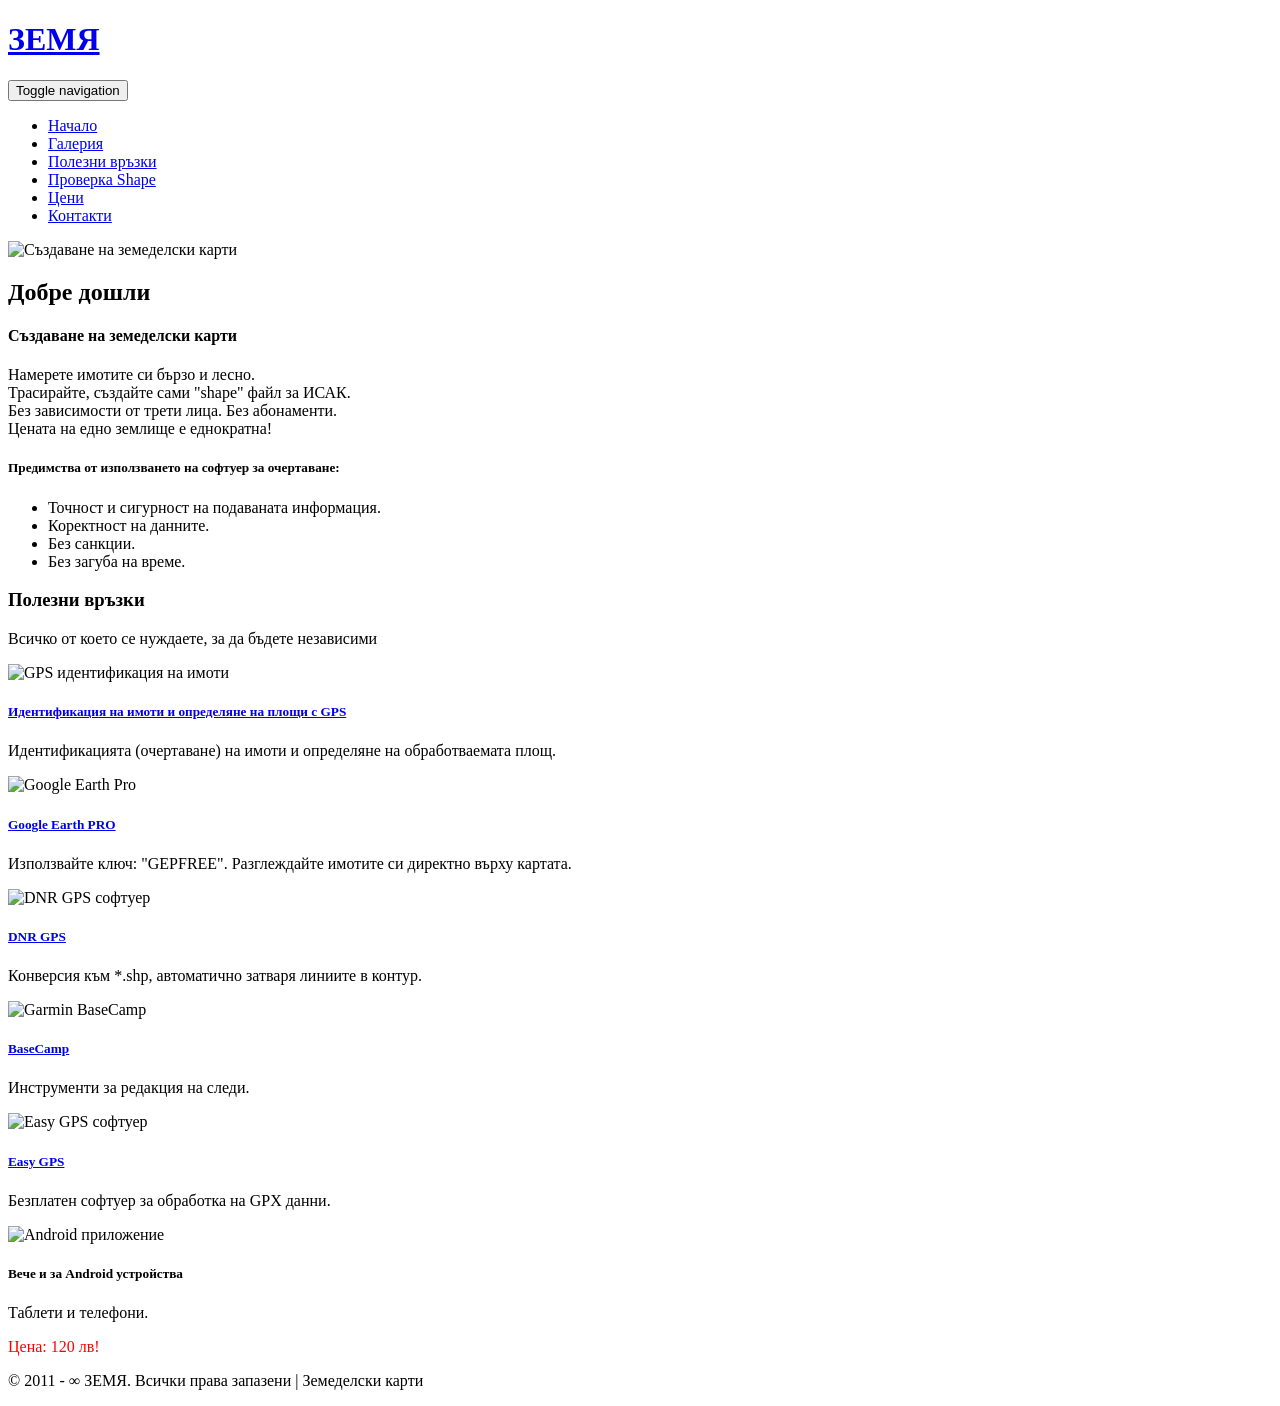
==== index.html @ 81945b33 "промяна на работещ топ бутон" ====
<!DOCTYPE html>
<html lang="bg">
<head>
    <title>ЗЕМЯ - Земеделски карти, очертаване на имоти, Shape файлове за ИСАК</title>
    <meta name="viewport" content="width=device-width, initial-scale=1">
    <meta http-equiv="Content-Type" content="text/html; charset=utf-8">
    <meta name="description" content="Създаване на земеделски карти за ИСАК. Очертаване на имоти, трасиране и генериране на Shape файлове. Без абонаменти и зависимости от трети лица.">
    <meta name="keywords" content="земеделски карти, очертаване на имоти, shape файл, ИСАК, KVS карти, GPS, земеделие, трасиране">
    <meta name="robots" content="index, follow">
    
    <!-- SEO Оптимизация -->
    <link rel="canonical" href="https://zemia.net/">
    <meta property="og:title" content="ЗЕМЯ - Земеделски карти">
    <meta property="og:description" content="Създаване на земеделски карти за ИСАК. Очертаване на имоти, трасиране и генериране на Shape файлове. Без абонаменти и зависимости от трети лица.">
    <meta property="og:type" content="website">
    <meta property="og:url" content="https://zemia.net/">
    <meta property="og:image" content="https://zemia.net/images/wel.jpg">
    
    <!-- Schema.org JSON-LD -->
    <script type="application/ld+json">
    {
        "@context": "https://schema.org",
        "@type": "LocalBusiness",
        "name": "ЗЕМЯ",
        "description": "Създаване на земеделски карти за ИСАК. Очертаване на имоти, трасиране и генериране на Shape файлове.",
        "url": "https://zemia.net",
        "areaServed": "BG",
        "serviceType": ["GPS карти", "Земеделски карти", "Очертаване на имоти"]
    }
    </script>
    
    <link href="css/bootstrap.css" rel="stylesheet">
    <link rel="stylesheet" href="css/lightbox.css">
    <link href="css/style.css" rel="stylesheet">
    <link rel="preconnect" href="https://fonts.googleapis.com">
    <link rel="preconnect" href="https://fonts.gstatic.com" crossorigin>
</head>
<body>
    <div class="top-header">
        <div class="container">
            <div class="logo">
                <h1><a href="index.html">ЗЕМЯ</a></h1>
            </div>
        </div>
    </div>
    <div class="top-menu">
        <div class="container">
            <div class="content white">
                <nav class="navbar navbar-default">
                    <div class="navbar-header">
                        <button type="button" class="navbar-toggle" data-toggle="collapse" data-target="#bs-example-navbar-collapse-1">
                            <span class="sr-only">Toggle navigation</span>
                            <span class="icon-bar"></span>
                            <span class="icon-bar"></span>
                            <span class="icon-bar"></span>
                        </button>
                    </div>
                    <div class="collapse navbar-collapse" id="bs-example-navbar-collapse-1">
                        <ul class="nav navbar-nav">
                            <li class="active"><a href="index.html">Начало</a></li>
                            <li><a href="gallery.html">Галерия</a></li>
                            <li><a class="scroll" href="#destination">Полезни връзки</a></li>
                            <li><a href="shapefile/">Проверка Shape</a></li>
                            <li><a href="prices.html">Цени</a></li>
                            <li><a href="contact.html">Контакти</a></li>
                        </ul>
                    </div>
                </nav>
            </div>
            <div class="clearfix"></div>
        </div>
    </div>
    <div class="banner" role="banner" aria-label="Банер"></div>
    <div class="welcome">
        <div class="container">
            <div class="welcome-grids">
                <div class="col-md-6 welcm-pic">
                    <img src="images/wel.jpg" class="img-responsive" alt="Създаване на земеделски карти" width="600" height="400" loading="lazy">
                </div>
                <div class="col-md-6 wel-info">
                    <h2>Добре дошли</h2>
                    <h4>Създаване на земеделски карти</h4>
                    <p>Намерете имотите си бързо и лесно.<br>
                        Трасирайте, създайте сами "shape" файл за ИСАК.<br>
                        Без зависимости от трети лица. Без абонаменти.<br>
                        Цената на едно землище е еднократна!</p>
                    <h5>Предимства от използването на софтуер за очертаване:</h5>
                    <ul>
                        <li>Точност и сигурност на подаваната информация.</li>
                        <li>Коректност на данните.</li>
                        <li>Без санкции.</li>
                        <li>Без загуба на време.</li>
                    </ul>
                </div>
                <div class="clearfix"></div>
            </div>
        </div>
    </div>
    <div id="destination" class="destination">
        <div class="container">
            <div class="destination-top">
                <h3>Полезни връзки</h3>
                <p>Всичко от което се нуждаете, за да бъдете независими</p>
            </div>
            <div class="destintn-grids">
                <div class="col-md-4 desti-grid">
                    <img class="hyperlink-image" src="images/d1.jpg" alt="GPS идентификация на имоти" width="400" height="250" loading="lazy">
                    <div class="desti-info">
                        <h5><a href="garmin.html">Идентификация на имоти и определяне на площи с GPS</a></h5>
                        <p>Идентификацията (очертаване) на имоти и определяне на обработваемата площ.</p>
                    </div>
                </div>
                <div class="col-md-4 desti-grid">
                    <img class="hyperlink-image" src="images/d2.jpg" alt="Google Earth Pro" width="400" height="250" loading="lazy">
                    <div class="desti-info">
                        <h5><a href="https://www.google.com/earth/download/gep/agree.html" target="_blank" rel="noopener">Google Earth PRO</a></h5>
                        <p>Използвайте ключ: "GEPFREE". Разглеждайте имотите си директно върху картата.</p>
                    </div>
                </div>
                <div class="col-md-4 desti-grid">
                    <img class="hyperlink-image" src="images/d3.jpg" alt="DNR GPS софтуер" width="400" height="250" loading="lazy">
                    <div class="desti-info">
                        <h5><a href="https://www.dnr.state.mn.us/mis/gis/DNRGPS/DNRGPS.html" target="_blank" rel="noopener">DNR GPS</a></h5>
                        <p>Конверсия към *.shp, автоматично затваря линиите в контур.</p>
                    </div>
                </div>
                <div class="clearfix"></div>
            </div>
            <div class="destintn-grids">
                <div class="col-md-4 desti-grid">
                    <img class="hyperlink-image" src="images/d4.png" alt="Garmin BaseCamp" width="400" height="250" loading="lazy">
                    <div class="desti-info">
                        <h5><a href="https://www.garmin.com/en-US/shop/downloads/basecamp" target="_blank" rel="noopener">BaseCamp</a></h5>
                        <p>Инструменти за редакция на следи.</p>
                    </div>
                </div>
                <div class="col-md-4 desti-grid">
                    <img class="hyperlink-image" src="images/d5.png" alt="Easy GPS софтуер" width="400" height="250" loading="lazy">
                    <div class="desti-info">
                        <h5><a href="https://www.easygps.com/" target="_blank" rel="noopener">Easy GPS</a></h5>
                        <p>Безплатен софтуер за обработка на GPX данни.</p>
                    </div>
                </div>
                <div class="col-md-4 desti-grid">
                    <img class="hyperlink-image" src="images/d6.jpg" alt="Android приложение" width="400" height="250" loading="lazy">
                    <div class="desti-info">
                        <h5>Вече и за Android устройства</h5>
                        <p>Таблети и телефони.</p>
                        <p class="price"><span style="color: red;">Цена: 120 лв!</span></p>
                    </div>
                </div>
                <div class="clearfix"></div>
            </div>
        </div>
    </div>
    <div class="copywrite homePage">
        <div class="container">
            <p>© 2011 - ∞ ЗЕМЯ. Всички права запазени | Земеделски карти <a href="https://www.facebook.com/ZemGPS" target="_blank" rel="noopener"><i class="social-facebook"></i></a></p>
        </div>
    </div>
    <a href="#to-top" id="toTop" aria-label="Към началото"><span id="toTopHover"></span></a>
    
    <script src="js/jquery.min.js" defer></script>
    <script src="js/bootstrap-3.1.1.min.js" defer></script>
    <script src="js/lightbox-plus-jquery.min.js" defer></script>
    <script src="js/move-top.js" defer></script>
    <script src="js/easing.js" defer></script>
    <script src="js/responsiveslides.min.js" defer></script>
    <script>
    document.addEventListener('DOMContentLoaded', function() {
        document.querySelectorAll('.scroll').forEach(function(link) {
            link.addEventListener('click', function(e) {
                e.preventDefault();
                var target = document.querySelector(this.getAttribute('href'));
                if (target) {
                    window.scrollTo({ top: target.offsetTop, behavior: 'smooth' });
                }
            });
        });
    });
    </script>
    <!-- Google Analytics 4 (замени G-9318R2B82L с твоя ID) -->
    <script async src="https://www.googletagmanager.com/gtag/js?id=G-9318R2B82L"></script>
    <script>
    window.dataLayer = window.dataLayer || [];
    function gtag(){dataLayer.push(arguments);}
    gtag('js', new Date());
    gtag('config', 'G-9318R2B82L');
    </script>
</body>
</html>
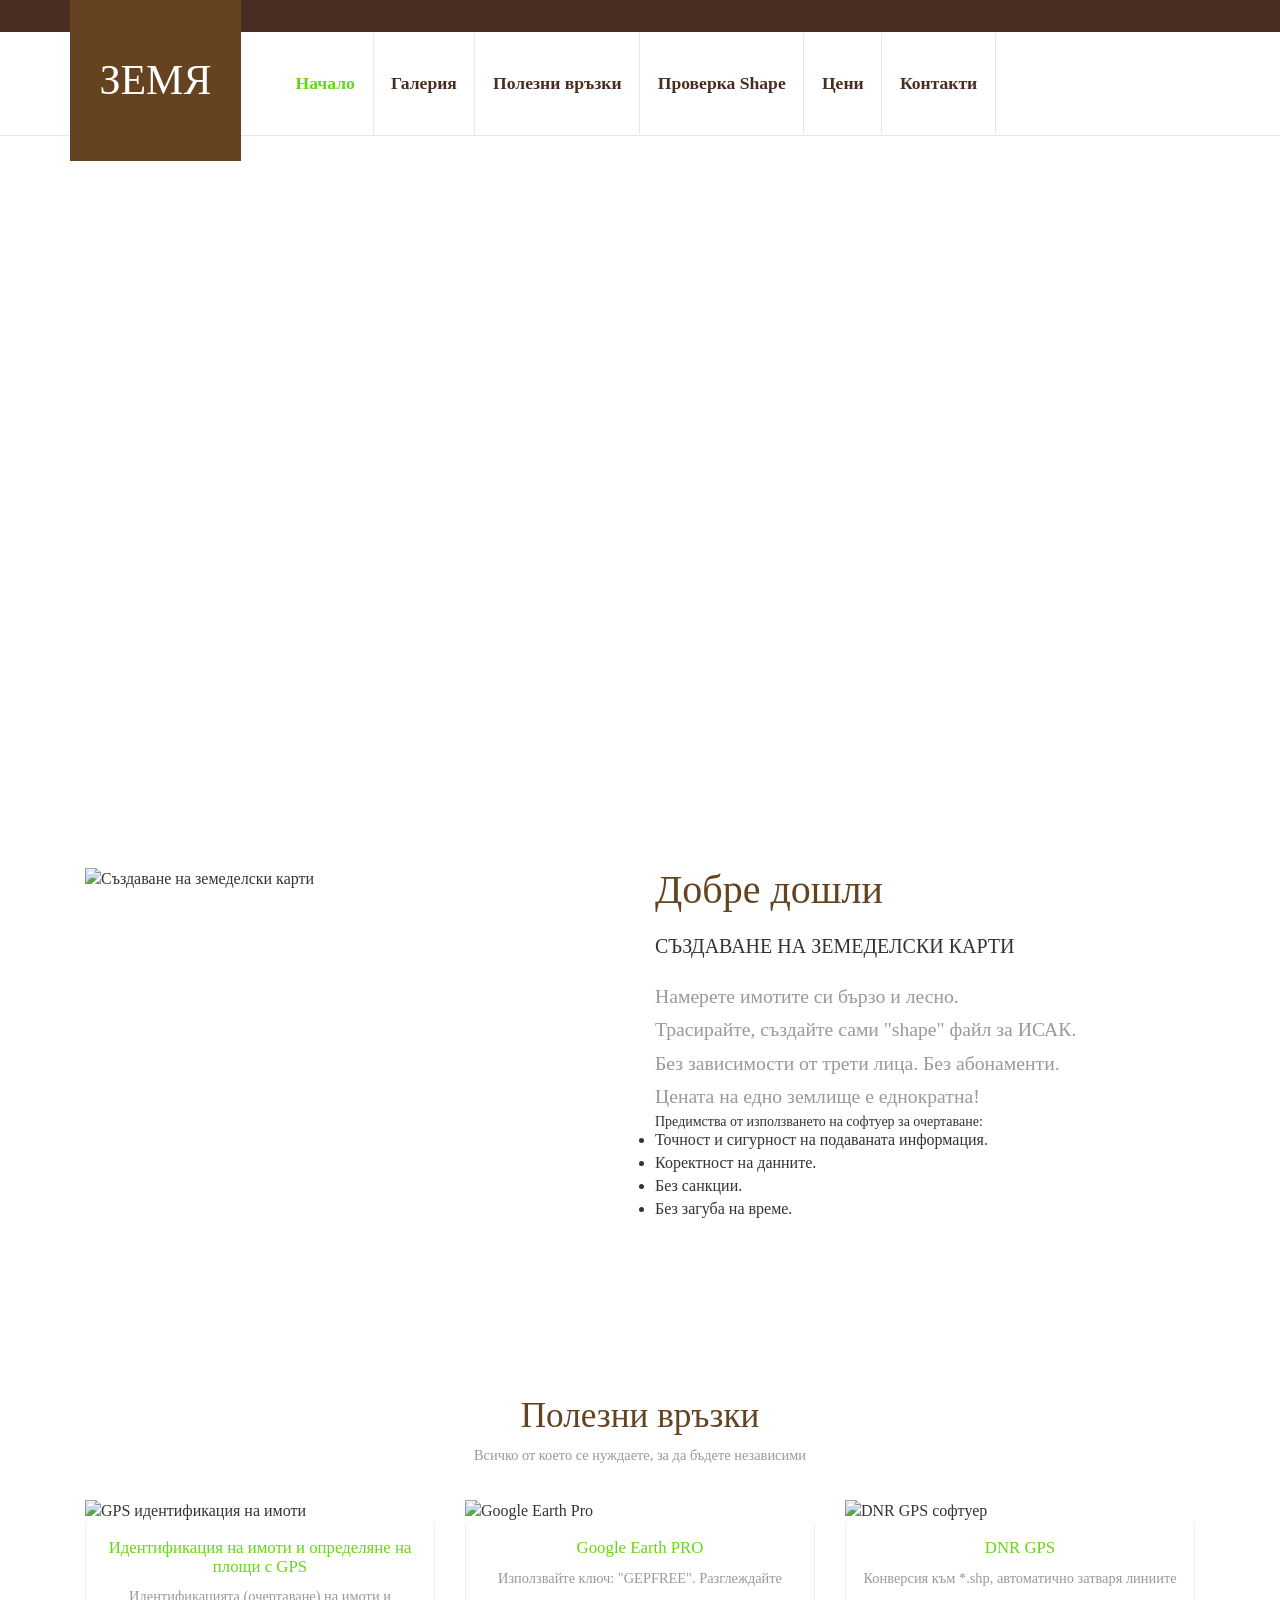
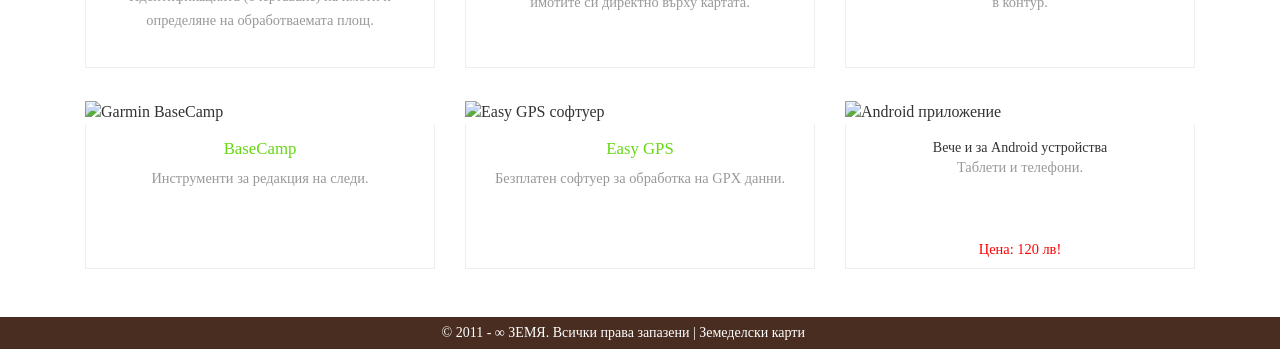
==== commit f82f08d0: "промяна с работещ цсс за бутон топ" ====
--- a/index.html
+++ b/index.html
@@ -158,12 +158,12 @@
             <p>© 2011 - ∞ ЗЕМЯ. Всички права запазени | Земеделски карти <a href="https://www.facebook.com/ZemGPS" target="_blank" rel="noopener"><i class="social-facebook"></i></a></p>
         </div>
     </div>
-    <a href="#to-top" id="toTop" aria-label="Към началото"><span id="toTopHover"></span></a>
+    <a href="#top" id="toTop" aria-label="Към началото" onclick="window.scrollTo({top: 0, behavior: 'smooth'}); return false;"><span id="toTopHover"></span></a>
     
-    <script src="js/jquery.min.js" defer></script>
+    <script src="js/jquery.min.js"></script>
     <script src="js/bootstrap-3.1.1.min.js" defer></script>
     <script src="js/lightbox-plus-jquery.min.js" defer></script>
-    <script src="js/move-top.js" defer></script>
+    <script src="js/move-top.js"></script>
     <script src="js/easing.js" defer></script>
     <script src="js/responsiveslides.min.js" defer></script>
     <script>
--- a/css/style.css
+++ b/css/style.css
@@ -0,0 +1,1758 @@
+h4, h5, h6, h1, h2, h3 {
+    margin: 0;
+}
+
+ul, ol {
+    margin: 0;
+    padding: 0;
+}
+
+p {
+    margin: 0;
+}
+
+html, body {
+    font-family: 'OpenSans-Regular';
+    font-size: 100%;
+    background: #ffffff;
+}
+
+@font-face {
+    font-family: 'OpenSans-Regular';
+    src: url(../fonts/OpenSans-Regular.ttf)format('truetype');
+}
+
+@font-face {
+    font-family: 'TitilliumWeb-Regular';
+    src: url(../fonts/TitilliumWeb-Regular.ttf) format('truetype');
+}
+
+@font-face {
+    font-family: 'TitilliumWeb-Bold';
+    src: url(../fonts/TitilliumWeb-Bold.ttf) format('truetype');
+}
+
+h1.b1, h2.b2, h3.b3 {
+    margin-bottom: 25px;
+    display: block;
+}
+
+body a {
+    transition: 0.5s all;
+    -webkit-transition: 0.5s all;
+    -moz-transition: 0.5s all;
+    -o-transition: 0.5s all;
+    -ms-transition: 0.5s all;
+    text-decoration: none;
+}
+
+.row {
+    margin: 0;
+}
+
+a#toTop {
+    margin-top: 0;
+}
+
+.breadcrumb {
+    margin: 2em 0;
+    text-align: left;
+}
+/*-- header_top --*/
+.top-header {
+    background: #492D21;
+    position: relative;
+    padding: 1em 0;
+}
+
+.logo {
+    position: absolute;
+    top: 0;
+    z-index: 999;
+}
+
+.glyphicon-road:before {
+    color: #fff;
+    font-size: 0.7em;
+    margin-right: 5px;
+}
+
+.logo a {
+    background: #654321;
+    padding: 1.6em 0.7em;
+    display: inline-block;
+}
+
+.logo h1 a {
+    font-family: 'Lucida Bright', Georgia, serif;
+    font-size: 42px;
+    font-style: normal;
+    font-variant: normal;
+    font-weight: 500;
+    line-height: 26.4px;
+    color: #fff;
+    text-decoration: none;
+}
+
+ul.nav.navbar-nav li a {
+    padding: 2.3em 1em;
+    font-family: 'TitilliumWeb-Regular';
+    font-weight: bold;
+    font-size: 1.1em;
+    color: #492D21;
+}
+
+ul.nav.navbar-nav li a:hover {
+    color: #66D713;
+    font-weight: bold;
+}
+
+ul.dropdown-menu li a {
+    padding: 0.6em!important;
+}
+
+ul.nav.navbar-nav li {
+    border-right: 1px solid #e7e7e7;
+}
+
+.top-menu {
+    border-bottom: 1px solid #e7e7e7;
+}
+
+.navbar-default {
+    background-color: transparent;
+    border-color: #FFFFFF;
+}
+
+.navbar-default .navbar-nav > .active > a, .navbar-default .navbar-nav > .active > a:hover, .navbar-default .navbar-nav > .active > a:focus {
+    color: #66D713;
+    background-color: #fff;
+}
+
+.navbar-default .navbar-collapse, .navbar-default .navbar-form {
+    border-color: #fff!important;
+}
+
+.content.white {
+    background: #fff;
+    width: 80%;
+    margin-left: 12em;
+}
+
+.content.black {
+    background: #000;
+}
+
+.content.black p {
+    color: #999;
+}
+
+.content.black p a {
+    color: #08c;
+}
+
+.caret {
+    margin-left: 6px;
+}
+
+.dropdown-menu {
+    min-width: 200px;
+}
+
+.dropdown-menu.columns-2 {
+    min-width: 400px;
+}
+
+.dropdown-menu.columns-3 {
+    min-width: 600px;
+}
+
+.dropdown-menu li a {
+    padding: 5px 15px;
+    font-weight: 300;
+}
+
+.multi-column-dropdown {
+    list-style: none;
+}
+
+.multi-column-dropdown li a {
+    display: block;
+    clear: both;
+    line-height: 1.428571429;
+    color: #333;
+    white-space: normal;
+}
+
+.multi-column-dropdown li a:hover {
+    text-decoration: none;
+    color: #262626;
+    background-color: #f5f5f5;
+}
+
+@media (max-width: 767px) {
+    .dropdown-menu.multi-column {
+        min-width: 240px !important;
+        overflow-x: hidden;
+    }
+}
+
+@media (max-width: 480px) {
+    .content {
+        width: 90%;
+        margin: 50px auto;
+        padding: 10px;
+    }
+}
+
+.navbar {
+    margin-bottom: 0px;
+}
+/*--banner--*/
+.banner {
+    background: url(../images/bnr3.jpg) no-repeat 0px 0px;
+    background-size: cover;
+    min-height: 750px;
+    position: relative;
+}
+
+.package {
+    background: rgba(253, 115, 100, 0.68);
+    padding: 2em 3em 2em 4em;
+    position: relative;
+}
+
+.package h3 a {
+    font-family: 'TitilliumWeb-Bold';
+    font-size: 1.3em;
+    color: #fff;
+    display: inline-block;
+    text-decoration: none;
+}
+
+.package ul li {
+    display: inline-block;
+}
+
+.package ul li a {
+    font-family: 'Open Sans', sans-serif;
+    font-size: 0.85em;
+    display: block;
+    color: #333;
+}
+
+.glyphicon1 {
+    top: 1px;
+    display: inline-block;
+    font-family: 'Glyphicons Halflings';
+    font-style: normal;
+    font-weight: 400;
+    line-height: 1;
+    -webkit-font-smoothing: antialiased;
+    -moz-osx-font-smoothing: grayscale;
+}
+
+.glyphicon-globe:before {
+    content: "\e135";
+    color: #fff;
+    position: absolute;
+    left: 20px;
+    font-size: 30px;
+    top: 37px;
+}
+
+.glyphicon-plane:before {
+    content: "\e108";
+    color: #fff;
+    position: absolute;
+    left: 20px;
+    font-size: 30px;
+    top: 37px;
+}
+
+.banner-grids {
+    position: absolute;
+    bottom: -35px;
+    left: 17%;
+    width: 65%;
+}
+
+.welcome {
+    padding: 6em 0 5em;
+    margin-bottom: 25px;
+}
+
+.wel-info h2 {
+    font-size: 2.5em;
+    color: #654321;
+    font-family: 'TitilliumWeb-Bold';
+}
+
+.wel-info h4 {
+    font-size: 1.25em;
+    text-transform: uppercase;
+    color: #333;
+    margin: 0.85em 0;
+    line-height: 1.7em;
+    font-family: 'TitilliumWeb-Bold';
+}
+
+.wel-info p {
+    font-size: 1.23em;
+    color: #999;
+    line-height: 1.7em;
+}
+/*--choose--*/
+.choose {
+    background: url(../images/why.png) no-repeat 0px 0px;
+    background-size: cover;
+    min-height: 400px;
+}
+
+.choose h3 {
+    background: #66D713;
+    padding: 0.5em 0;
+    color: #fff;
+    font-size: 1.5em;
+    text-align: center;
+    font-family: 'TitilliumWeb-Regular';
+}
+
+.choos-girds {
+    padding: 5em 0 4em;
+}
+
+.glyphicon-user:before, .glyphicon-heart:before, .glyphicon-bullhorn:before {
+    color: #fff;
+    font-size: 70px;
+}
+
+.choos-grid {
+    text-align: center;
+}
+
+.choos-grid h4 {
+    color: #fff;
+    font-family: 'TitilliumWeb-Bold';
+    font-size: 1.6em;
+    margin-top: 0.7em;
+}
+
+.choos-grid p {
+    font-size: 0.9em;
+    color: #fff;
+    margin-top: 1em;
+    line-height: 1.7em;
+}
+/*--testimonal--*/
+.testimonal {
+    padding: 3em 0 4em;
+    background: rgba(243, 243, 243, 0.37);
+}
+
+.testi-top, .destination-top, .subscrib-top {
+    text-align: center;
+}
+
+.testi-top h3, .destination-top h3, .subscrib-top h3 {
+    font-size: 2.2em;
+    color: #654321;
+    font-family: 'TitilliumWeb-Bold';
+}
+
+.testi-top p, .destination-top p, .subscrib-top p {
+    color: #999;
+    font-size: 0.9em;
+    line-height: 1.7em;
+    width: 60%;
+    margin: 0.5em auto 0 auto;
+}
+
+.slider2 {
+    position: relative;
+}
+
+.slider {
+    position: relative;
+}
+
+.rslides {
+    position: relative;
+    list-style: none;
+    overflow: hidden;
+    width: 100%;
+    padding: 0;
+    margin: 0;
+}
+
+.rslides div.slid {
+    -webkit-backface-visibility: hidden;
+    width: 100%;
+    left: 0;
+    top: 0;
+}
+
+.rslides img {
+    display: block;
+    height: auto;
+    float: left;
+    width: 100%;
+    border: 0;
+}
+
+.callbacks_tabs a:after {
+    content: "\f111";
+    font-size: 0;
+    font-family: FontAwesome;
+    visibility: visible;
+    display: block;
+    height: 15px;
+    width: 15px;
+    display: inline-block;
+    border-radius: 50%;
+    -webkit-border-radius: 50%;
+    -moz-border-radius: 50%;
+    -o-border-radius: 50%;
+    -ms-border-radius: 50%;
+    background: transparent;
+    border: 2px solid #654321;
+}
+
+.callbacks_here a:after {
+    background: #654321;
+}
+
+.callbacks_tabs a {
+    visibility: hidden;
+}
+
+.callbacks_tabs li {
+    display: inline-block;
+}
+
+.callbacks_nav {
+    position: absolute;
+    -webkit-tap-highlight-color: rgba(0,0,0,0);
+    top: 41%;
+    left: 14%;
+    opacity: 0.7;
+    z-index: 3;
+    text-indent: -9999px;
+    overflow: hidden;
+    text-decoration: none;
+    height: 61px;
+    width: 38px;
+    background: orange url("../images/themes.png") no-repeat left top;
+    margin-top: -45px;
+}
+
+.callbacks_nav.next {
+    left: auto;
+    background-position: right top;
+    right: 14%;
+}
+
+ul.callbacks_tabs.callbacks_tabs {
+    position: absolute;
+    z-index: 999;
+    left: 46%;
+}
+/*--destination--*/
+.destination {
+    padding: 3em 0;
+}
+
+.destintn-grids {
+    margin-top: 2em;
+}
+
+.desti-grid {
+}
+
+.desti-grid img {
+    width: 100%;
+}
+
+.desti-info {
+    text-align: center;
+    padding: 1em;
+    border: 1px solid #eee;
+    border-top: none;
+    height: 145px;
+}
+
+.desti-info h5 a {
+    color: #66D713;
+    display: inline-block;
+    font-size: 1.2em;
+    margin-bottom: 8px;
+    text-decoration: none;
+    font-family: 'TitilliumWeb-Bold';
+}
+
+.desti-info h5 a:hover {
+    color: #654321;
+}
+
+.desti-info p {
+    color: #999;
+    font-size: 0.9em;
+    line-height: 1.7em;
+}
+
+.footer {
+    background: rgba(243, 243, 243, 0.37);
+    padding: 2em 0;
+}
+
+.ftr-grid1 h4, .news-ltr h4 {
+    font-size: 1.6em;
+    font-family: 'TitilliumWeb-Regular';
+    font-weight: 600;
+    color: #654321;
+    margin: 0em 0em 0.5em 0em;
+}
+
+.ftr-grid1 p, .news-ltr p {
+    color: #777;
+    line-height: 1.8em;
+    font-size: 0.9em;
+}
+
+.social {
+    margin-top: 1em;
+}
+
+.social i {
+    width: 27px;
+    height: 27px;
+    background: url('../images/social.png') no-repeat 0px 0px;
+    display: inline-block;
+    margin: 0 5px;
+}
+
+a i.social-facebook {
+    width: 20px;
+    height: 20px;
+    background: url('../images/social-facebook.png') no-repeat 0px 0px;
+    background-size: contain;
+    background-position: initial;
+    display: inline-block;
+    margin: 0 5px;
+}
+
+a i.twitter {
+    background-position: -43px -3px;
+}
+
+a i.dribble {
+    background-position: -83px -3px;
+}
+
+a i.google {
+    background-position: -126px -2px;
+}
+
+a i.youtube {
+    background-position: -167px -3px;
+}
+
+a i.facebook:hover {
+    background-position: -3px -36px;
+}
+
+a i.twitter:hover {
+    background-position: -43px -36px;
+}
+
+a i.dribble:hover {
+    background-position: -83px -36px;
+}
+
+a i.google:hover {
+    background-position: -126px -36px;
+}
+
+a i.youtube:hover {
+    background-position: -167px -36px;
+}
+
+.news-ltr form input[type="text"] {
+    width: 72%;
+    padding: 12px 12px;
+    float: left;
+    color: #333;
+    outline: none;
+    background: none;
+    border: none;
+    background: #fff;
+    font-size: 0.9em;
+}
+
+.news-ltr form input[type="submit"] {
+    width: 23%;
+    color: #fff;
+    border: 2px solid #66D713;
+    outline: none;
+    padding: 10px 12px;
+    background: #66D713;
+    transition: 0.5s all;
+    -webkit-transition: 0.5s all;
+    -moz-transition: 0.5s all;
+    -o-transition: 0.5s all;
+    -ms-transition: 0.5s all;
+    float: left;
+    font-size: 0.9em;
+}
+
+.news-ltr form input[type="submit"]:hover {
+    border: 2px solid #66D713;
+    background: transparent;
+    color: #66D713;
+}
+
+.news-ltr form {
+    margin-top: 2em;
+}
+
+.copywrite {
+    background: #492D21;   
+    text-align: center;
+    bottom: 0;
+    width: 100%;
+}
+
+.copywrite p {
+    color: #ffffff;
+    line-height: 2.3em;
+    font-size: 14px;
+}
+
+.copywrite p a {
+    color:#ffffff;
+    position: relative;
+    top: 4px;
+}
+
+.copywriteFixed {
+    background: #492D21;   
+    text-align: center;
+    position: fixed;
+    bottom: 0;
+    width: 100%;
+}
+
+.copywriteFixed p {
+    color: #ffffff;
+    line-height: 2.3em;
+    font-size: 14px;
+}
+
+.copywriteFixed p a {
+    color:#ffffff;
+    position: relative;
+    top: 4px;
+}
+
+#toTop {
+    display: block;
+    text-decoration: none;
+    position: fixed;
+    bottom: 25px;
+    right: 3%;
+    overflow: hidden;
+    width: 40px;
+    height: 40px;
+    border: none;
+    text-indent: 100%;
+    background: url("../images/to-top1.png") no-repeat 0px 0px;
+    cursor: pointer;
+    z-index: 9999;
+}
+
+#toTop:hover {
+    opacity: 0.8;
+}
+
+#toTopHover {
+    width: 40px;
+    height: 40px;
+    display: block;
+    overflow: hidden;
+    float: right;
+    opacity: 0;
+    -moz-opacity: 0;
+    filter: alpha(opacity=0);
+}
+
+.what-offer {
+    background: url(../images/abt-bg.jpg) no-repeat 0px 0px;
+    background-size: cover;
+    min-height: 730px;
+    padding-top: 2em;
+    margin: 3em 0 0 0;
+}
+
+.what-offer h3 {
+    text-align: center;
+    color: #fff;
+    font-family: 'TitilliumWeb-Bold';
+    margin-top: 1em;
+    font-size: 2em;
+}
+
+.what-offer label {
+    display: block;
+    background: #fff;
+    margin: 2em auto;
+    height: 1px;
+    width: 30%;
+}
+
+.guides {
+    margin-top: 4em;
+}
+
+.glyphicon-remove-circle:before, .glyphicon-flag:before, .glyphicon-file:before, .glyphicon-cutlery:before, .glyphicon-search:before {
+    color: #fff;
+    font-size: 3em;
+}
+
+.glyphicon-plane2:before {
+    content: "\e108";
+    color: #fff;
+    font-size: 3em;
+}
+
+.guide-grid {
+    text-align: center;
+}
+
+.guide-grid h4 {
+    color: #fff;
+    font-family: 'TitilliumWeb-Bold';
+    font-size: 1.5em;
+    margin-top: 5px;
+}
+
+i.strp {
+    display: block;
+    background: #fff;
+    margin: 1em auto;
+    height: 1px;
+    width: 25%;
+}
+
+.guide-grid p {
+    color: #fff;
+    font-size: 0.9em;
+    line-height: 1.7em;
+    margin: 8px 0;
+}
+
+.team {
+    padding-top: 3em;
+}
+/*--gallery--*/
+.gallery {
+    padding: 3em 0;
+    margin-bottom: 25px;
+}
+
+.gallery-bottom {
+    margin-top: 2em;
+}
+
+.gallery-left img {
+    width: 100%;
+}
+
+.gallery-left:hover img {
+    -webkit-filter: grayscale(100%);
+    opacity: 8;
+    transition: all 300ms!important;
+    -webkit-transition: all 300ms!important;
+    -moz-transition: all 300ms!important;
+}
+
+.gallery-left {
+    position: relative;
+}
+
+.gallery-grid img {
+    width: 100%;
+    height: 220px;
+}
+
+.gallery-grid:hover img {
+    -webkit-filter: grayscale(100%);
+    opacity: 8;
+    transition: all 300ms!important;
+    -webkit-transition: all 300ms!important;
+    -moz-transition: all 300ms!important;
+}
+
+.gallery-grid {
+    position: relative;
+}
+
+.gallery-1 {
+    margin-top: 25px;
+}
+
+.gallery-1:nth-child(1) {
+    margin-top: 0;
+}
+/*----*/
+.pages {
+    padding: 4em 0px;
+}
+
+h3.ghj {
+    color: #000;
+    font-size: 2em !important;
+    margin: 0 0 1em;
+}
+
+.headdings, .Buttons, .progress-bars, .alerts, .bread-crumbs, .pagenatin, .appearance, .distracted {
+    padding: 2em 0;
+}
+
+.breadcrumb {
+    margin-bottom: 3em !important;
+}
+
+.table {
+    margin-bottom: 0;
+}
+
+.b4, .b5, .b6 {
+    margin-top: 15px !important;
+    margin-bottom: 15px !important;
+}
+
+.bs-example h1, .bs-example hh2, .bs-example h3, .bs-example h4, .bs-example h5, .bs-example h6 {
+    margin: 0 0 10px;
+}
+/*--Typography--*/
+.show-grid [class^=col-] {
+    background: #fff;
+    text-align: center;
+    margin-bottom: 10px;
+    line-height: 2em;
+    border: 10px solid #f0f0f0;
+}
+
+.show-grid [class*="col-"]:hover {
+    background: #e0e0e0;
+}
+
+.grid_3 {
+    margin-bottom: 2em;
+}
+
+.xs h3, h3.m_1 {
+    color: #000;
+    font-size: 1.7em;
+    font-weight: 300;
+    margin-bottom: 1em;
+}
+
+.grid_3 p {
+    color: #999;
+    font-size: 0.85em;
+    margin-bottom: 1em;
+    font-weight: 300;
+}
+
+.grid_4 {
+    background: none;
+    margin-top: 50px;
+}
+
+.label {
+    font-weight: 300 !important;
+    border-radius: 4px;
+}
+
+.grid_5 {
+    background: none;
+    padding: 2em 0;
+}
+
+.grid_5 h3, .grid_5 h2, .grid_5 h1, .grid_5 h4, .grid_5 h5, h3.hdg, h3.bars {
+    color: #000;
+    font-size: 2em !important;
+    margin: 0 0 1em;
+}
+
+.table > thead > tr > th, .table > tbody > tr > th, .table > tfoot > tr > th, .table > thead > tr > td, .table > tbody > tr > td, .table > tfoot > tr > td {
+    border-top: none !important;
+}
+
+.tab-content > .active {
+    display: block;
+    visibility: visible;
+}
+
+.pagination > .active > a, .pagination > .active > span, .pagination > .active > a:hover, .pagination > .active > span:hover, .pagination > .active > a:focus, .pagination > .active > span:focus {
+    z-index: 0;
+}
+
+.badge-primary {
+    background-color: #03a9f4;
+}
+
+.badge-success {
+    background-color: #8bc34a;
+}
+
+.badge-warning {
+    background-color: #ffc107;
+}
+
+.badge-danger {
+    background-color: #e51c23;
+}
+
+.grid_3 p {
+    line-height: 2em;
+    color: #888;
+    font-size: 0.9em;
+    margin-bottom: 1em;
+    font-weight: 300;
+}
+
+.bs-docs-example {
+    margin: 1em 0;
+}
+
+section#tables p {
+    margin-top: 1em;
+}
+
+.tab-container .tab-content {
+    border-radius: 0 2px 2px 2px;
+    border: 1px solid #e0e0e0;
+    padding: 16px;
+    background-color: #ffffff;
+}
+
+.table td, .table > tbody > tr > td, .table > tbody > tr > th, .table > tfoot > tr > td, .table > tfoot > tr > th, .table > thead > tr > td, .table > thead > tr > th {
+    padding: 15px!important;
+}
+
+.table > thead > tr > th, .table > tbody > tr > th, .table > tfoot > tr > th, .table > thead > tr > td, .table > tbody > tr > td, .table > tfoot > tr > td {
+    font-size: 0.9em;
+    color: #999;
+    border-top: none !important;
+}
+
+.tab-content > .active {
+    display: block;
+    visibility: visible;
+}
+
+.label {
+    font-weight: 300 !important;
+}
+
+.label {
+    padding: 4px 6px;
+    border: none;
+    text-shadow: none;
+}
+
+.nav-tabs {
+    margin-bottom: 1em;
+}
+
+.alert {
+    font-size: 0.85em;
+}
+
+h1.t-button, h2.t-button, h3.t-button, h4.t-button, h5.t-button {
+    line-height: 1.8em;
+    margin-top: 0.5em;
+    margin-bottom: 0.5em;
+}
+
+li.list-group-item1 {
+    line-height: 2.5em;
+}
+
+.input-group {
+    margin-bottom: 20px;
+}
+
+.in-gp-tl {
+    padding: 0;
+}
+
+.in-gp-tb {
+    padding-right: 0;
+}
+
+.list-group {
+    margin-bottom: 48px;
+}
+
+ol {
+    margin-bottom: 44px;
+}
+
+h2.typoh2 {
+    margin: 0 0 10px;
+}
+/*--//Typography --*/
+/*--contact--*/
+.contact {
+    padding: 4em 0 3em;
+    margin-bottom: 25px;
+}
+
+/*--price--*/
+.price {
+    padding: 4em 0 3em;
+    margin-bottom: 25px;
+}
+
+.price p {
+    text-align: justify;
+}
+
+/*--garmin--*/
+.garmin {
+    padding: 4em 0 3em;
+    margin-bottom: 25px;
+}
+
+.garmin p {
+    text-align: justify;
+}
+
+.garmin .imgBox {
+    width: 100%;
+    margin-top: 15px;
+    margin-bottom: 15px;
+}
+
+.garmin .imgBox img {
+    display: block;
+    margin: 0 auto;
+    max-width: 100%;
+}
+
+.garmin .author {
+    text-align: center;
+}
+
+.footer-top {
+    text-align: center;
+}
+
+.footer-bottom {
+    margin-top: 5%;
+}
+
+.footer-bottom .email {
+    margin-left: 52px;
+}
+
+.footer-bottom .iban {
+    margin-left: 52px;
+}
+
+.footer-bottom .pricePaperClip {
+    color: black;
+    font-size: 1em;
+}
+
+.footer-right input[type="text"] {
+    width: 49%;
+    color: #999999;
+    outline: none;
+    font-family: 'Open Sans', sans-serif;
+    font-size: 13px;
+    padding: 10px 15px;
+    margin-bottom: 1em;
+    border: solid 1px #D5D4D4;
+    -webkit-appearance: none;
+    font-weight: 600;
+    border-radius: 0.3em;
+    -webkit-border-radius: 0.3em;
+    -moz-border-radius: 0.3em;
+    -o-border-radius: 0.3em;
+    -ms-border-radius: 0.3em;
+}
+
+.footer-right input[type="text"]:nth-child(1) {
+    margin-right: 10px;
+}
+
+.footer-right textarea {
+    resize: none;
+    width: 100%;
+    margin: 0 auto;
+    color: #999999;
+    font-size: 13px;
+    outline: none;
+    padding: 15px 15px;
+    border: solid 1px #D5D4D4;
+    min-height: 13em;
+    -webkit-appearance: none;
+    font-weight: 600;
+    border-radius: 0.3em;
+    -webkit-border-radius: 0.3em;
+    -moz-border-radius: 0.3em;
+    -o-border-radius: 0.3em;
+    -ms-border-radius: 0.3em;
+}
+
+.contact-but form input[type="submit"] {
+    border: solid 1px #66D713;
+    outline: none;
+    color: #66D713;
+    padding: 10px 36px;
+    font-size: 1em;
+    font-weight: 600;
+    margin-top: 1.5em;
+    letter-spacing: 1px;
+    -webkit-appearance: none;
+    background: transparent;
+}
+
+.contact-but form input[type="submit"]:hover {
+    background: #66D713;
+    border: solid 1px #66D713;
+    transition: 0.5s all;
+    color: #fff;
+    -webkit-transition: 0.5s all;
+    -moz-transition: 0.5s all;
+    -o-transition: 0.5s all;
+    -ms-transition: 0.5s all;
+}
+
+.f-1 span {
+    display: inline-block;
+    vertical-align: middle;
+}
+
+.glyphicon3 {
+    position: relative;
+    top: 1px;
+    display: inline-block;
+    font-family: 'Glyphicons Halflings';
+    font-style: normal;
+    font-weight: normal;
+    line-height: 1;
+    -webkit-font-smoothing: antialiased;
+    -moz-osx-font-smoothing: grayscale;
+}
+
+.glyphicon3 {
+    color: #66D713;
+    font-size: 1.8em;
+}
+
+.f-1 p {
+    color: #999;
+    font-size: 1em;
+    font-weight: 400;
+    display: inline-block;
+    vertical-align: middle;
+    margin-left: 18px;
+    width: 54%;
+    line-height: 1.5em;
+}
+
+.f-1 p a {
+    color: #999;
+}
+
+.f-1 p a:hover, .footer-text p a:hover {
+    color: #66D713;
+    transition: 0.5s all;
+    -webkit-transition: 0.5s all;
+    -moz-transition: 0.5s all;
+    -o-transition: 0.5s all;
+    -ms-transition: 0.5s all;
+}
+
+.f-1 {
+    margin-top: 15%;
+}
+
+.f-1:nth-child(1) {
+    margin-top: 0;
+}
+
+.map {
+    margin-top: 2em;
+}
+
+.map iframe {
+    width: 100%;
+    min-height: 250px;
+}
+
+.destintn-grids {
+    position: relative;
+}
+
+.hyperlink-image {
+    height: 215px;
+}
+/*--responsive--*/
+@media (max-width: 1280px) {
+    .banner {
+        min-height: 620px;
+    }
+
+    .banner-grids {
+        position: absolute;
+        bottom: -56px;
+        left: 9%;
+        width: 76%;
+    }
+
+    .package {
+        padding: 2em 3em 2em 6em;
+    }
+
+    .glyphicon-globe:before, .glyphicon-plane:before {
+        font-size: 47px;
+    }
+
+    .welcome {
+        padding: 7em 0 6em;
+    }
+}
+
+@media (max-width: 1080px) {
+    ul.nav.navbar-nav li a {
+        padding: 2em 1em;
+    }
+
+    .logo a {
+        padding: 1.5em 0.5em;
+    }
+
+    .content.white {
+        margin-left: 10.8em;
+    }
+
+    .banner-grids {
+        left: 11.5%;
+    }
+
+    .banner {
+        min-height: 485px;
+    }
+
+    .package {
+        padding: 2em 3em 1em 6em;
+    }
+
+    .wel-info h2 {
+        font-size: 2em;
+    }
+
+    .wel-info h4 {
+        font-size: 0.9em;
+    }
+
+    .wel-info p, .choos-grid p, .destination-top p, .subscrib-top p, .desti-info p, .ftr-grid1 p, .news-ltr p, .guide-grid p {
+        font-size: 0.8em;
+    }
+
+    .choos-grid h4 {
+        font-size: 1.4em;
+    }
+
+    .ftr-grid1 h4, .news-ltr h4 {
+        font-size: 1.4em;
+    }
+
+    .footer-right input[type="text"]:nth-child(1) {
+        margin-right: 0;
+    }
+
+    .footer-right input[type="text"] {
+        width: 100%;
+    }
+}
+
+@media (max-width: 991px) {
+    .logo h1 a {
+        font-size: 0.9em;
+    }
+
+    ul.nav.navbar-nav li a {
+        padding: 1.7em .5em;
+        font-size: 0.95em;
+    }
+
+    .content.white {
+        margin-left: 9.8em;
+    }
+
+    .banner-grid {
+        float: left;
+        width: 50%;
+    }
+
+    .banner-grids {
+        position: absolute;
+        bottom: -56px;
+        left: 5%;
+        width: 90%;
+    }
+
+    .banner {
+        min-height: 477px;
+    }
+
+    .package h3 a {
+        font-size: 1.1em;
+    }
+
+    .package ul li a {
+        font-size: 0.8em;
+        margin-top: 5px;
+    }
+
+    .welcome {
+        padding: 8em 0 4em;
+    }
+
+    .welcm-pic {
+        padding: 0;
+        margin-bottom: 1.5em;
+    }
+
+    .wel-info {
+        padding: 0;
+    }
+
+    .wel-info h2 {
+        font-size: 1.6em;
+    }
+
+    .glyphicon-user:before, .glyphicon-heart:before, .glyphicon-bullhorn:before {
+        font-size: 50px;
+    }
+
+    .choos-grid h4 {
+        font-size: 1.3em;
+        margin-top: 0.5em;
+    }
+
+    .choos-girds {
+        padding: 3em 0;
+    }
+
+    .choos-grid p {
+        margin-top: 0.7em;
+    }
+
+    .choos-grid {
+        margin-bottom: 1.5em;
+    }
+
+    .testi-top p, .destination-top p, .subscrib-top p {
+        width: 80%;
+    }
+
+    .testi-slider {
+        padding: 2em 1em 3em;
+    }
+
+    .callbacks_tabs a:after {
+        height: 12px;
+        width: 12px;
+    }
+
+    .desti-grid {
+        width: 33.3%;
+        float: left;
+        margin-bottom: 2em;
+    }
+
+    .desti-info h5 a {
+        font-size: 1.1em;
+    }
+
+    .destination {
+        padding: 3em 0 1em;
+    }
+
+    .news-ltr {
+        padding: 0;
+        margin-bottom: 2em;
+    }
+
+    .ftr-grid1 {
+        padding: 0;
+    }
+
+    .news-ltr form {
+        margin-top: 1em;
+    }
+
+    .what-offer h3 {
+        margin-top: 0.5em;
+        font-size: 1.7em;
+    }
+
+    .guides {
+        margin-top: 2em;
+    }
+
+    .guide-grid {
+        width: 33.3%;
+        float: left;
+    }
+
+    .guide-grid h4 {
+        font-size: 1.3em;
+    }
+
+    .what-offer {
+        min-height: 654px;
+    }
+
+    .gallery-grid {
+        float: left;
+        width: 25%;
+        padding: 0px 7px;
+    }
+
+    .gallery-1 {
+        margin-top: 15px;
+    }
+
+    .contact {
+        padding: 3em 0;
+    }
+
+    .pages {
+        padding: 3em 0px;
+    }
+
+    .footer-left {
+        float: left;
+        width: 38%;
+    }
+
+    .footer-right {
+        float: left;
+        width: 62%;
+        padding: 0;
+    }
+
+    .f-1 p {
+        font-size: 0.9em;
+    }
+
+    .glyphicon3 {
+        font-size: 1.5em;
+    }
+}
+
+@media (max-width: 800px) {
+    .banner-grids {
+        left: 3%;
+        width: 94%;
+    }
+
+    .banner {
+        min-height: 381px;
+    }
+
+    .welcome {
+        padding: 7em 0 4em;
+    }
+}
+
+@media (max-width: 640px) {
+    .top-header {
+        padding: 0.6em 0;
+    }
+
+    .content.white {
+        width: 100%;
+        margin-left: 0em;
+    }
+
+    .navbar-nav {
+        margin: 48.5px -14px 20px;
+    }
+
+    ul.nav.navbar-nav li a {
+        padding: 1em 0.5em;
+        font-size: 0.95em;
+    }
+
+    .banner {
+        min-height: 311px;
+    }
+
+    .logo h1 a {
+        font-size: 0.8em;
+    }
+
+    .logo a {
+        padding: 1.5em 0.5em;
+    }
+
+    ul.nav.navbar-nav li {
+        border-right: none;
+    }
+
+    .glyphicon-globe:before, .glyphicon-plane:before {
+        font-size: 32px;
+    }
+
+    .package {
+        padding: 2em 0em 1em 4em;
+    }
+
+    .package h3 a {
+        font-size: 1em;
+    }
+
+    .testi-top h3, .destination-top h3, .subscrib-top h3 {
+        font-size: 1.6em;
+    }
+
+    .testi-top p, .destination-top p, .subscrib-top p {
+        width: 96%;
+    }
+
+    .testimonal {
+        padding: 2em 0 3em;
+    }
+
+    .choos-girds {
+        padding: 3em 0 2em;
+    }
+
+    .desti-grid {
+        width: 100%;
+        margin-bottom: 2em;
+    }
+
+    .guide-grid {
+        width: 100%;
+        margin-bottom: 2em;
+    }
+
+    .guides {
+        margin-top: 0em;
+    }
+
+    .footer-left {
+        width: 100%;
+        padding: 0;
+    }
+
+    .f-1 {
+        margin-top: 4%;
+    }
+
+    .footer-right {
+        width: 100%;
+        padding: 0;
+        margin-top: 2em;
+    }
+
+    .contact-but form input[type="submit"] {
+        padding: 8px 30px;
+        font-size: 0.9em;
+        margin-top: 1em;
+    }
+}
+
+@media(max-width:480px){
+.logo h1 a {
+    font-size: 0.7em;
+}
+.content {
+    margin: 0px auto;
+}
+.navbar-nav {
+    margin: 22.5px -15px 17px;
+}
+.navbar-toggle {
+    margin-right: 0;
+}
+.banner-grid {
+    width: 100%;
+}
+.grid1{
+	margin-bottom:1.5em;
+}
+.welcome {
+    padding: 6em 0 2em;
+}
+.wel-info h2 {
+    font-size: 1.4em;
+}
+.wel-info h4 {
+    font-size: 0.75em;
+}
+.wel-info p, .choos-grid p, .destination-top p, .subscrib-top p, .desti-info p, .ftr-grid1 p, .news-ltr p, .guide-grid p {
+    font-size: 0.75em;
+}
+.choose h3 {
+    font-size: 1.2em;
+}
+.choos-grid h4 {
+    font-size: 1.1em;
+}
+.choos-girds {
+    padding: 3em 0 1em;
+}
+ul.callbacks_tabs.callbacks_tabs {
+    left: 41%;
+}
+.news-ltr form input[type="text"] {
+    padding: 7px 12px;
+    font-size: 0.85em;
+}
+.news-ltr form input[type="submit"] {
+    padding: 5px 12px;
+    font-size: 0.85em;
+}
+.guide-grid {
+    margin-bottom: 1em;
+    padding: 0;
+}
+.glyphicon-remove-circle:before, .glyphicon-flag:before, .glyphicon-file:before, .glyphicon-cutlery:before, .glyphicon-search:before {
+    font-size: 2.5em;
+}
+.guide-grid h4 {
+    font-size: 1.2em;
+}
+.what-offer h3 {
+    margin-top: 0;
+    font-size: 1.6em;
+}
+.what-offer label {
+    margin: 1em auto 2em;
+    height: 1px;
+    width: 60%;
+}
+.gallery-grid {
+    width: 50%;
+    padding: 0px 7px;
+    margin-bottom: 1em;
+}
+.f-1 p {
+    width: 80%;
+}
+}
+@media(max-width:320px){
+.banner {
+    min-height: 240px;
+    background: url(../images/bnr3.jpg) no-repeat -97px 0px;
+    background-size: cover;
+}
+.package {
+    padding: 1em 0em 0em 3em;
+}
+.package h3 a {
+    font-size: 0.85em;
+}
+.glyphicon-globe:before, .glyphicon-plane:before {
+    font-size: 27px;
+    left: 9px;
+    top: 24px;
+}
+.welcome {
+    padding: 6em 0 2em;
+}
+.grid1 {
+    margin-bottom: 1em;
+}
+.banner-grids {
+    bottom: -65px;
+}
+.navbar-toggle {
+	margin:0;
+}
+.navbar {
+    min-height: 37px;
+}
+.navbar-nav {
+    margin: 38.5px -15px 17px;
+}
+ul.nav.navbar-nav li a {
+    padding: 0.7em 0.5em;
+}
+.welcm-pic {
+    margin-bottom: 1em;
+}
+.wel-info h4 {
+    font-size: 0.7em;
+}
+.choos-girds {
+    padding: 2em 0 1em;
+}
+.choos-grid {
+    padding: 0;
+}
+.glyphicon-user:before, .glyphicon-heart:before, .glyphicon-bullhorn:before {
+    font-size: 37px;
+}
+ul.callbacks_tabs.callbacks_tabs {
+    left: 35%;
+}
+.estination {
+    padding: 2em 0 1em;
+}
+.desti-grid {
+    padding: 0;
+}
+.ftr-grid1 h4, .news-ltr h4 {
+    font-size: 1.2em;
+}
+.news-ltr form input[type="text"] {
+    width: 100%;
+	margin-bottom:1em
+}
+.news-ltr form input[type="submit"] {
+    font-size: 0.8em;
+    width: 32%;
+}
+.destination {
+    padding: 1em 0;
+}
+.what-offer h3 {
+    font-size: 1.3em;
+}
+.what-offer label {
+    width: 43%;
+}
+i.strp {
+    width: 19%;
+}
+.gallery {
+    padding: 3em 0;
+}
+.f-1 p {
+    width: 80%;
+    font-size: 0.75em;
+	margin-left: 10px;
+}
+.glyphicon3 {
+    font-size: 1em;
+}
+.footer-right textarea {
+    min-height: 10em;
+}
+.map iframe {
+    min-height: 185px;
+}
+}
